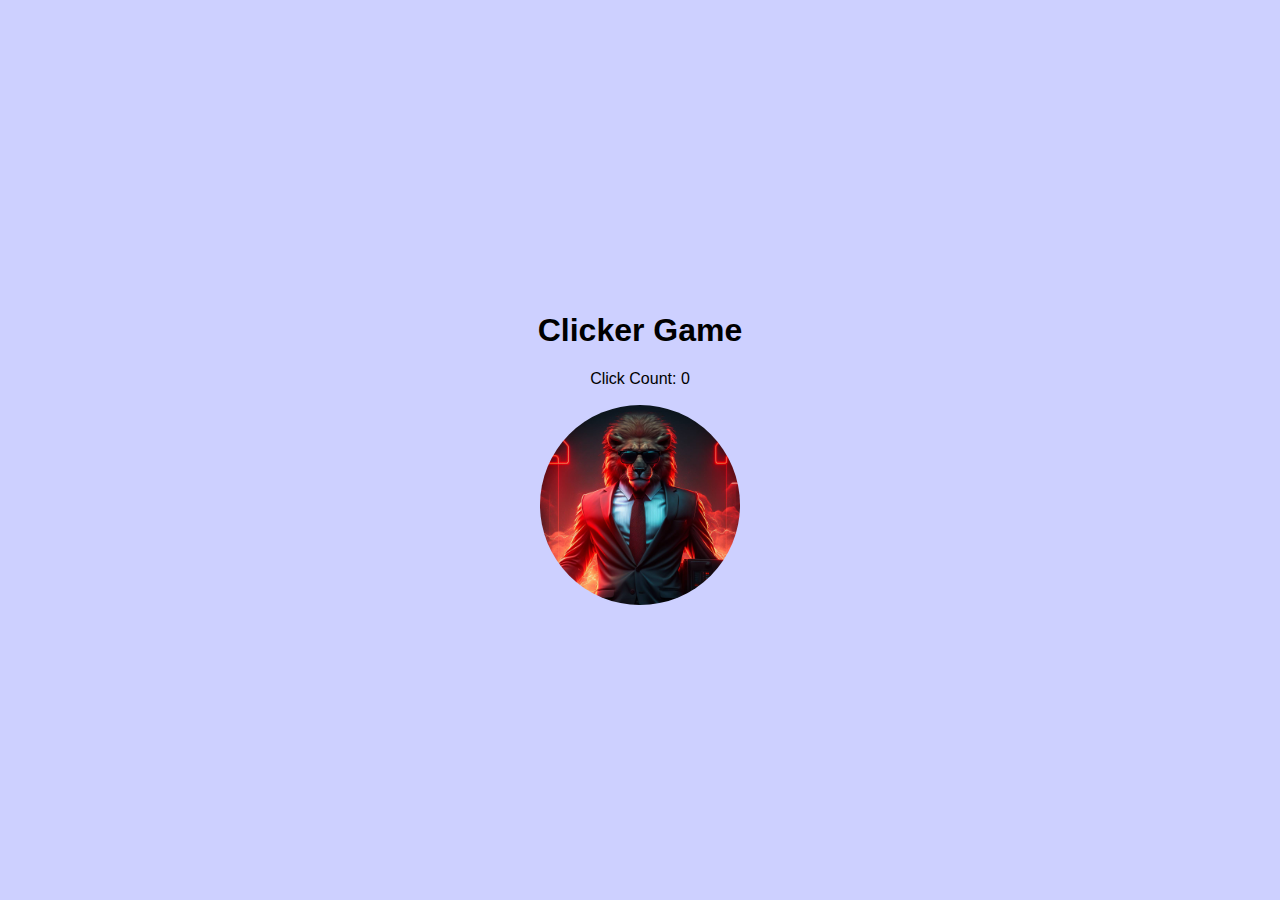
==== index.html @ 709e5a6e "Update index.html" ====
<!DOCTYPE html>
<html lang="en">
<head>
    <meta charset="UTF-8">
    <meta name="viewport" content="width=device-width, initial-scale=1.0, maximum-scale=1.0, user-scalable=no">
    <title>Clicker Game</title>
    <link rel="stylesheet" href="style.css">
</head>
<body>
    <div class="container">
        <h1>Clicker Game</h1>
        <p>Click Count: <span id="clickCount">0</span></p>
        <button id="clickButton"><img src="Images/ClickLogo.jpg" alt="Click Button"></button>
    </div>
    <script src="script.js"></script>
</body>
</html>
---- style.css ----
body {
    font-family: Arial, sans-serif;
    display: flex;
    justify-content: center;
    align-items: center;
    height: 100vh;
    margin: 0;
    background-color: rgb(205, 208, 255);
}

.container {
    text-align: center;
}

button {
    border: none;
    background: none;
    cursor: pointer;
}

button img {
    width: 200px;
    height: auto;
    border-radius: 50%;
}

.animated {
    transform: scale(0.9);
    transition: transform 0.1s; 
}

button:focus {
    outline: none;
}

@media only screen and (hover:none) {
    button:active {
        outline: none;
    }
}

@viewport {
    width: device-width;
    zoom: 1.0;
}
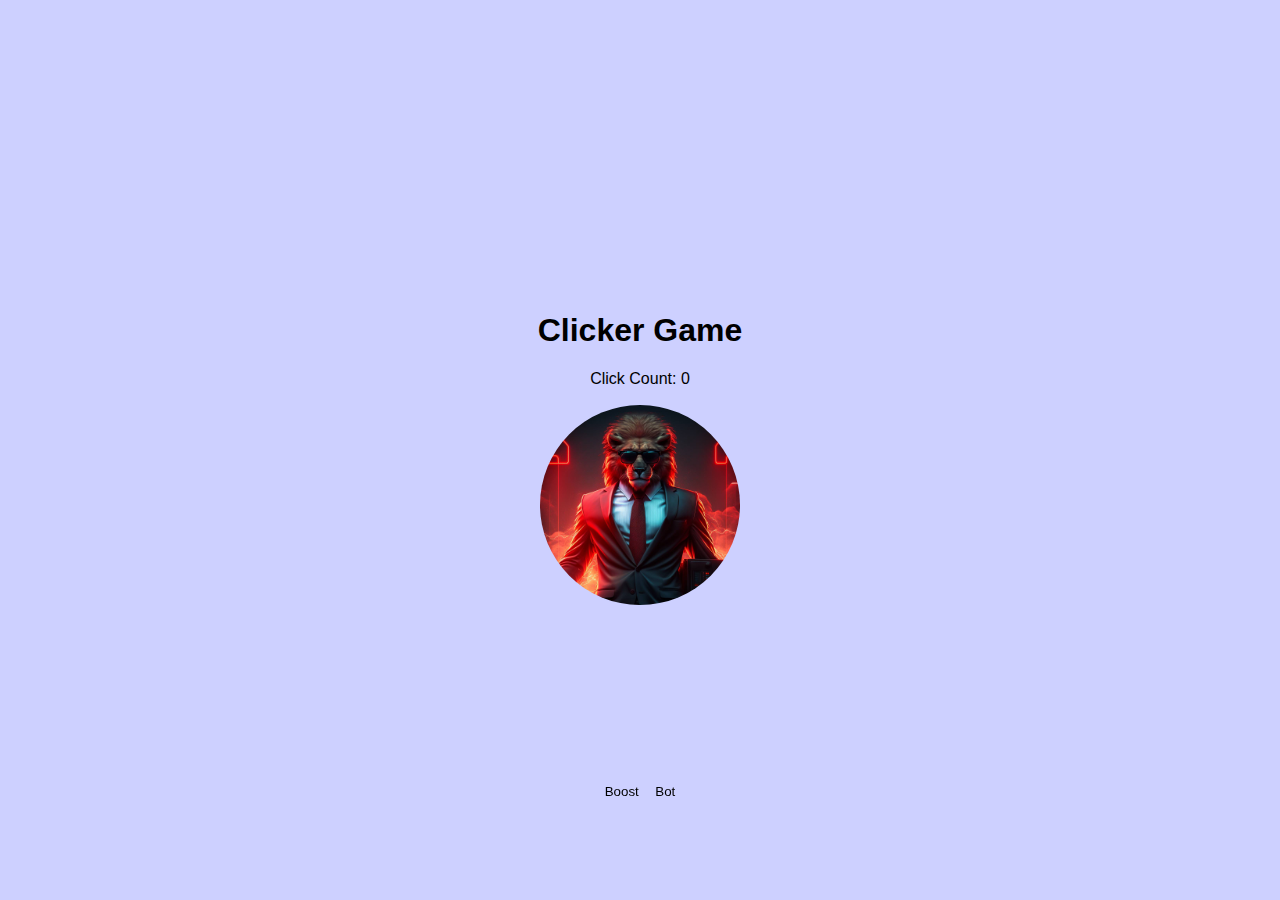
==== commit 473268c2: "Add files via upload" ====
--- a/index.html
+++ b/index.html
@@ -12,6 +12,13 @@
         <p>Click Count: <span id="clickCount">0</span></p>
         <button id="clickButton"><img src="Images/ClickLogo.jpg" alt="Click Button"></button>
     </div>
+
+   
+    <div class="menuContainer">
+        <button id="boostButton">Boost</button>
+        <button id="botButton">Bot</button>
+    </div>
+
     <script src="script.js"></script>
 </body>
 </html>
--- a/style.css
+++ b/style.css
@@ -10,6 +10,11 @@
 
 .container {
     text-align: center;
+}
+.menuContainer {
+
+    text-align: center;
+
 }
 
 button {
@@ -43,3 +48,18 @@
     width: device-width;
     zoom: 1.0;
 }
+
+/* Код, що вже існує */
+
+.menuContainer {
+    text-align: center;
+    position: fixed; /* Змінено на fixed */
+    bottom: 100px; /* Зсув знизу відступу */
+    left: 0; /* Вирівнювання зліва */
+    width: 100%; /* Ширина контейнера */
+    z-index: 999; /* Забезпечення найвищого рівня z-index, щоб контейнер завжди був поверх іншого контенту */
+}
+
+/* Код, який вже існує */
+
+
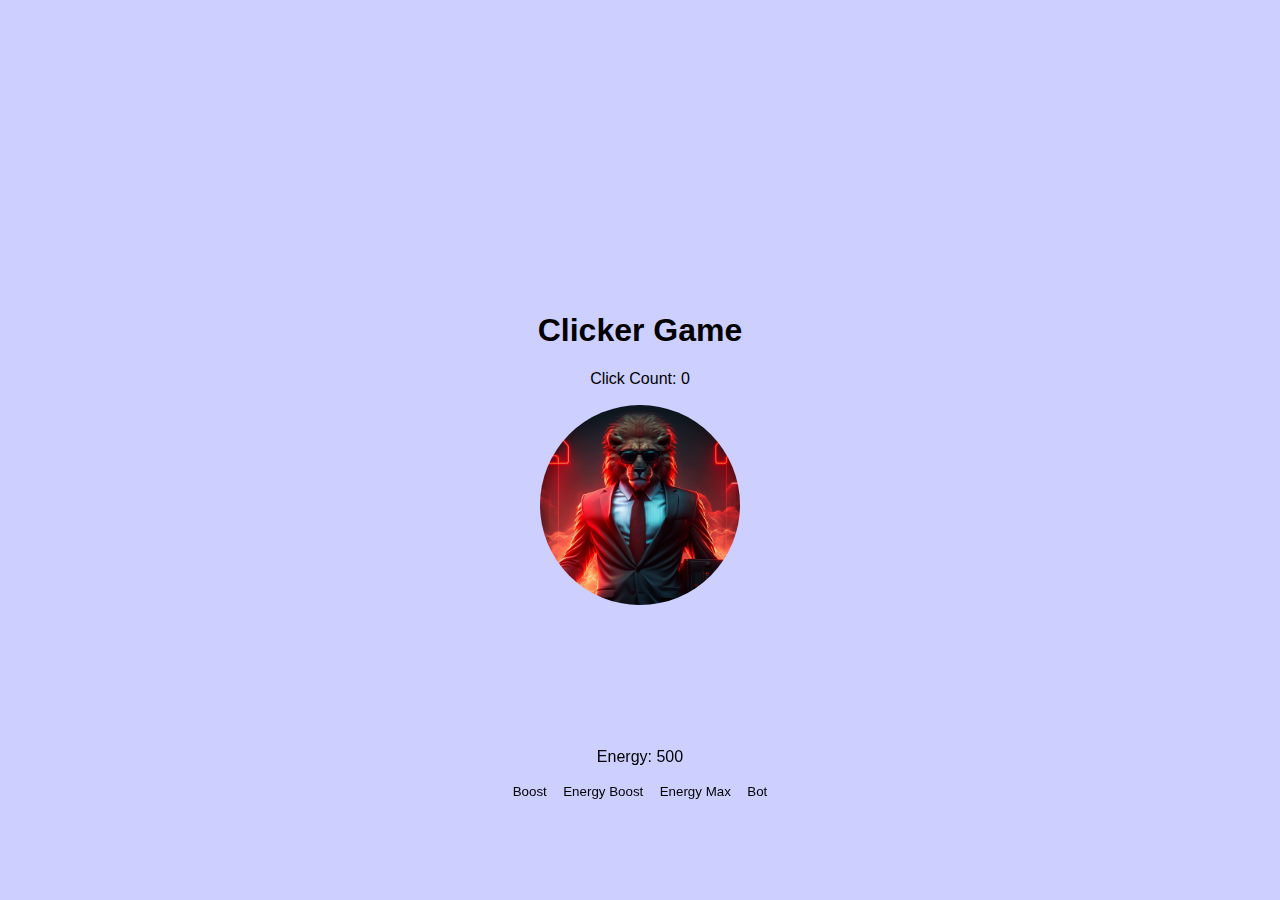
==== commit 1567682a: "Add files via upload" ====
--- a/index.html
+++ b/index.html
@@ -11,11 +11,15 @@
         <h1>Clicker Game</h1>
         <p>Click Count: <span id="clickCount">0</span></p>
         <button id="clickButton"><img src="Images/ClickLogo.jpg" alt="Click Button"></button>
+        
     </div>
 
    
     <div class="menuContainer">
+        <p>Energy: <span id="energy">0</span></p>
         <button id="boostButton">Boost</button>
+        <button id="energyBoostButton">Energy Boost</button>
+        <button id="energyMaxButton">Energy Max</button>
         <button id="botButton">Bot</button>
     </div>
 
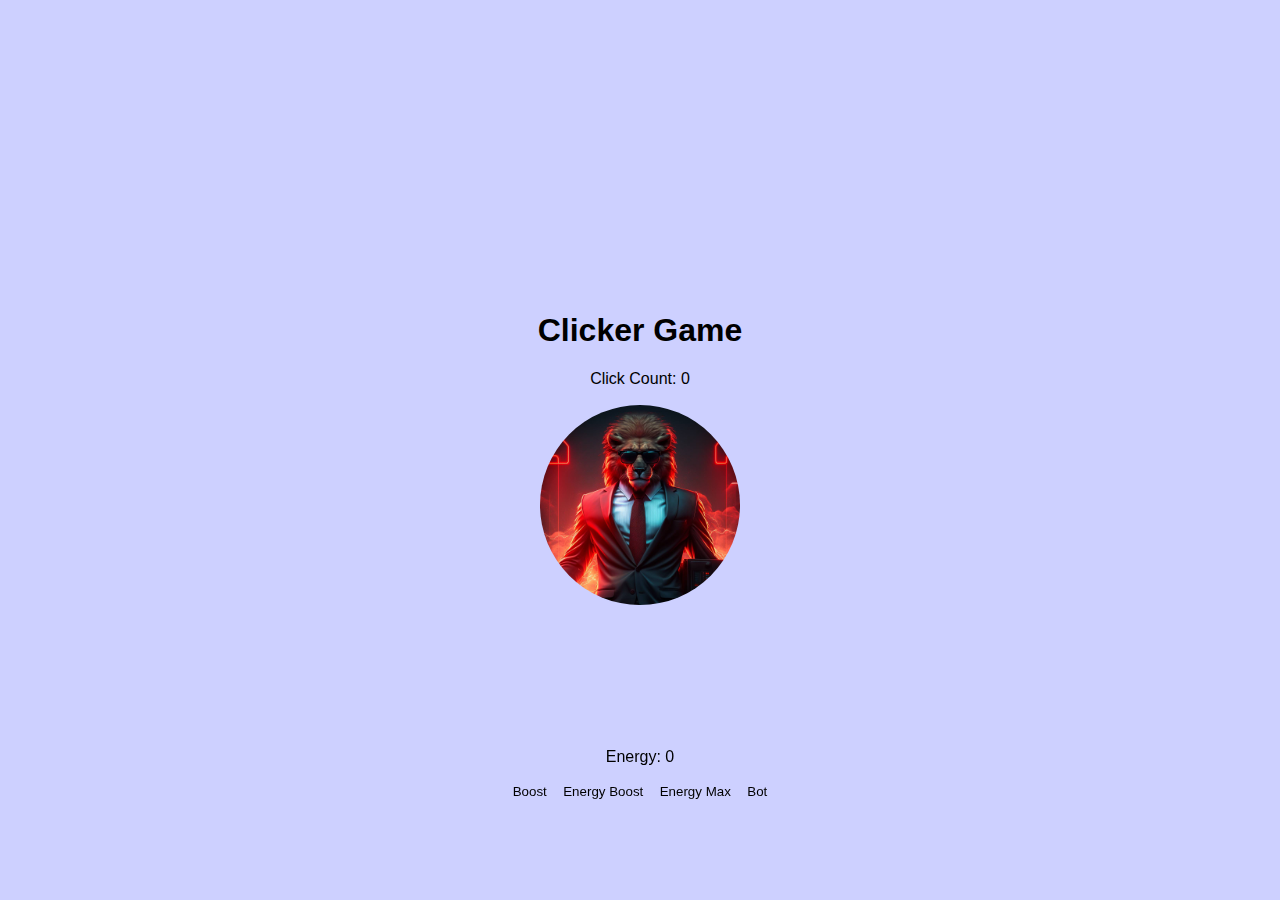
==== commit bf31299a: "вніс js і html" ====
--- a/index.html
+++ b/index.html
@@ -11,10 +11,7 @@
         <h1>Clicker Game</h1>
         <p>Click Count: <span id="clickCount">0</span></p>
         <button id="clickButton"><img src="Images/ClickLogo.jpg" alt="Click Button"></button>
-        
     </div>
-
-   
     <div class="menuContainer">
         <p>Energy: <span id="energy">0</span></p>
         <button id="boostButton">Boost</button>
@@ -22,7 +19,129 @@
         <button id="energyMaxButton">Energy Max</button>
         <button id="botButton">Bot</button>
     </div>
+    
+    <script src="https://telegram.org/js/telegram-web-app.js"></script>
+    <script>
 
-    <script src="script.js"></script>
+        let tg = window.Telegram.WebApp;
+
+        
+
+        let clickCount = 0.0;
+        let energy = 500;
+
+        let boost = 0.00001;
+        let boosPrice = 0.02;
+
+        let energyPrice = 0.02;
+        let energyBoost = 1;
+
+        let energyMax = 500;
+        let energyMaxPrice = 0.02;
+
+        let haveAutoClicker = false;
+        let autoClickerPrice = 0.00002;
+
+        const clickButton = document.getElementById('clickButton');
+        const clickCountDisplay = document.getElementById('clickCount');
+        const clickEnergy = document.getElementById('energy');
+        const clickImage = document.querySelector('button img');
+        const upgradeBoostButton = document.getElementById('boostButton');
+        const upgradeEnergyButton = document.getElementById('energyBoostButton');
+        const upgradeEnergyMaxButton = document.getElementById('energyMaxButton');
+        const buyAutoclickerButton = document.getElementById('botButton');
+
+        clickEnergy.textContent = energy;
+
+        clickButton.addEventListener('click', () => {
+            clickCount += boost;
+            energy--;
+            clickEnergy.textContent = energy;
+            clickCountDisplay.textContent = clickCount.toFixed(5);
+
+            tg.sendData(JSON.stringify(document.getElementById('clickCount')));
+
+            clickImage.classList.add('animated');
+            setTimeout(() => {
+                clickImage.classList.remove('animated');
+            }, 100);
+        });
+
+        upgradeBoostButton.addEventListener('click', () =>{
+            if(clickCount > boosPrice){
+                clickCount -= boosPrice;
+                clickCountDisplay.textContent = clickCount;
+                boost += 0.00001;
+                boosPrice *= 2;
+                clickCountDisplay.textContent = clickCount.toFixed(5);
+            }
+        });
+
+        upgradeEnergyButton.addEventListener('click', () =>{
+            if(clickCount > energyPrice){
+                clickCount -= energyPrice;
+                clickCountDisplay.textContent = clickCount;
+                energyBoost++;
+                energyPrice *= 2;
+                clickCountDisplay.textContent = clickCount.toFixed(5);
+            }
+        });
+
+        upgradeEnergyButton.addEventListener('click', () =>{
+            if(clickCount > energyPrice){
+                clickCount -= energyPrice;
+                clickCountDisplay.textContent = clickCount;
+                energyBoost++;
+                energyPrice *= 2;
+                clickCountDisplay.textContent = clickCount.toFixed(5);
+            }
+        });
+
+        upgradeEnergyMaxButton.addEventListener('click', () =>{
+            if(clickCount > energyMaxPrice){
+                clickCount -= energyMaxPrice;
+                clickCountDisplay.textContent = clickCount;
+                energyMax += 500;
+                energyMaxPrice *= 2;
+                clickCountDisplay.textContent = clickCount.toFixed(5);
+            }
+        });
+
+        buyAutoclickerButton.addEventListener('click', () =>{
+            if(clickCount > autoClickerPrice && !haveAutoClicker){
+                clickCount -= autoClickerPrice;
+                clickCountDisplay.textContent = clickCount;
+                haveAutoClicker = true;
+                clickCountDisplay.textContent = clickCount.toFixed(5);
+            }
+        });
+
+        setInterval(() => {
+            if(energy + energyBoost < energyMax){
+                energy += energyBoost;
+                clickEnergy.textContent = energy;
+            }
+            else{
+                energy = energyMax;
+                clickEnergy.textContent = energy;
+            }
+        }, 2000);
+
+        setInterval(() => {
+            if(haveAutoClicker == true){
+
+                clickCount += boost;
+                clickCountDisplay.textContent = clickCount.toFixed(5);
+
+                clickImage.classList.add('animated');
+                setTimeout(() => {
+                    clickImage.classList.remove('animated');
+                }, 100);
+
+            }
+        }, 6000);
+
+
+    </script>
 </body>
 </html>
--- a/style.css
+++ b/style.css
@@ -12,9 +12,7 @@
     text-align: center;
 }
 .menuContainer {
-
     text-align: center;
-
 }
 
 button {
@@ -49,17 +47,13 @@
     zoom: 1.0;
 }
 
-/* Код, що вже існує */
-
 .menuContainer {
     text-align: center;
-    position: fixed; /* Змінено на fixed */
-    bottom: 100px; /* Зсув знизу відступу */
-    left: 0; /* Вирівнювання зліва */
-    width: 100%; /* Ширина контейнера */
-    z-index: 999; /* Забезпечення найвищого рівня z-index, щоб контейнер завжди був поверх іншого контенту */
+    position: fixed;
+    bottom: 100px;
+    left: 0;
+    width: 100%;
+    z-index: 999;
 }
 
-/* Код, який вже існує */
 
-
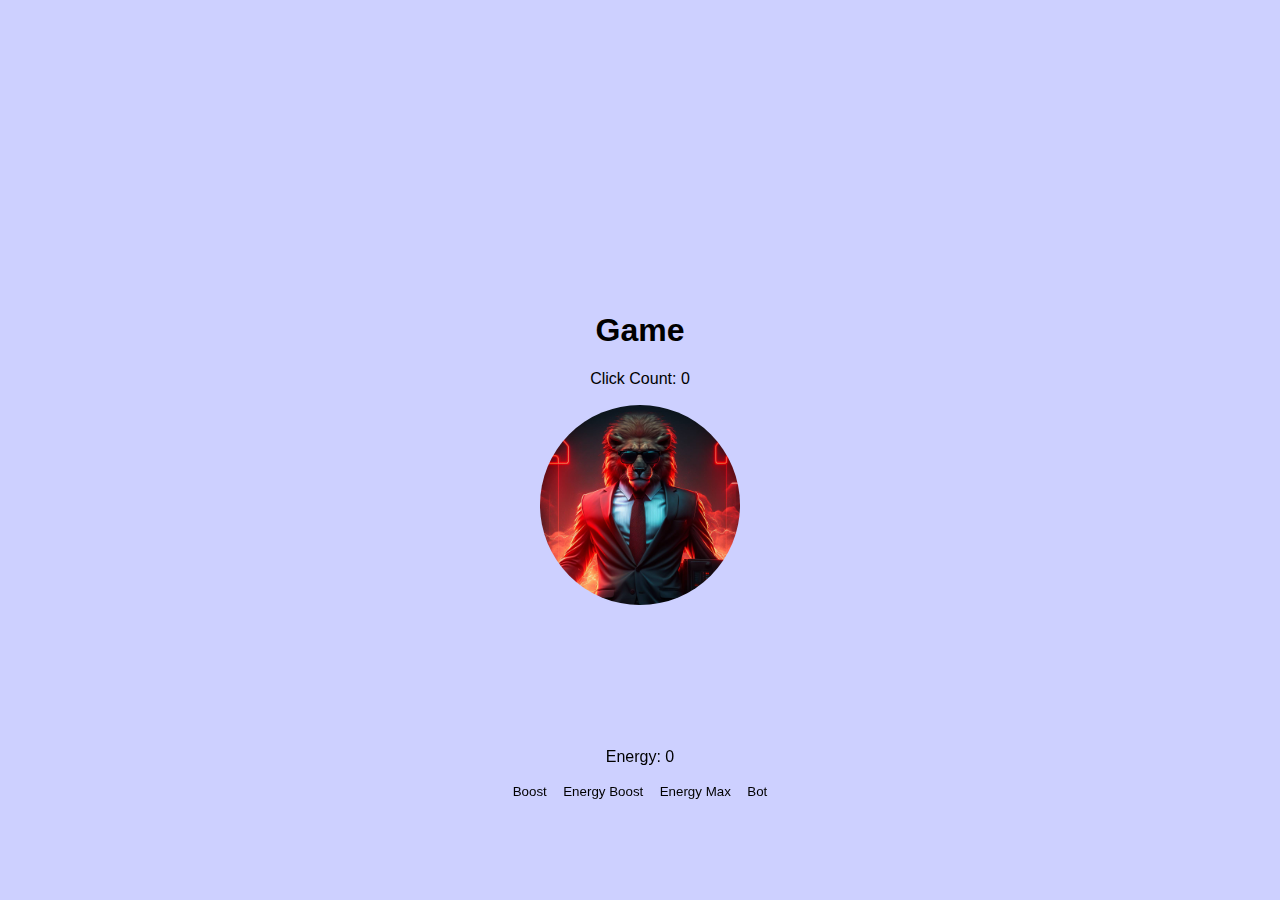
==== commit 0e816c8e: "Update index.html" ====
--- a/index.html
+++ b/index.html
@@ -8,7 +8,7 @@
 </head>
 <body>
     <div class="container">
-        <h1>Clicker Game</h1>
+        <h1>Game</h1>
         <p>Click Count: <span id="clickCount">0</span></p>
         <button id="clickButton"><img src="Images/ClickLogo.jpg" alt="Click Button"></button>
     </div>
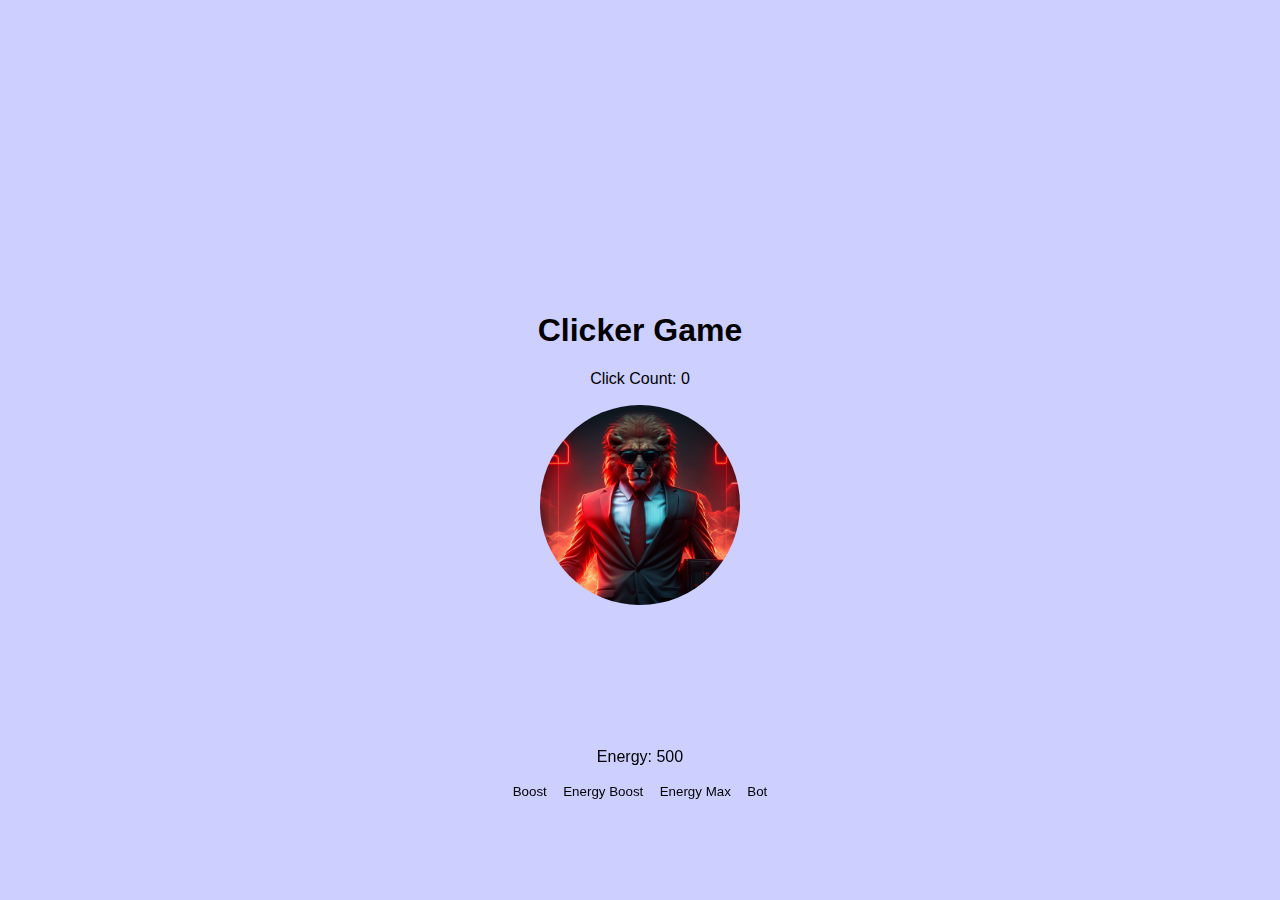
==== commit fd40bc05: "Update index.html" ====
--- a/index.html
+++ b/index.html
@@ -8,7 +8,7 @@
 </head>
 <body>
     <div class="container">
-        <h1>Game</h1>
+        <h1>Clicker Game</h1>
         <p>Click Count: <span id="clickCount">0</span></p>
         <button id="clickButton"><img src="Images/ClickLogo.jpg" alt="Click Button"></button>
     </div>
@@ -19,129 +19,6 @@
         <button id="energyMaxButton">Energy Max</button>
         <button id="botButton">Bot</button>
     </div>
-    
-    <script src="https://telegram.org/js/telegram-web-app.js"></script>
-    <script>
-
-        let tg = window.Telegram.WebApp;
-
-        
-
-        let clickCount = 0.0;
-        let energy = 500;
-
-        let boost = 0.00001;
-        let boosPrice = 0.02;
-
-        let energyPrice = 0.02;
-        let energyBoost = 1;
-
-        let energyMax = 500;
-        let energyMaxPrice = 0.02;
-
-        let haveAutoClicker = false;
-        let autoClickerPrice = 0.00002;
-
-        const clickButton = document.getElementById('clickButton');
-        const clickCountDisplay = document.getElementById('clickCount');
-        const clickEnergy = document.getElementById('energy');
-        const clickImage = document.querySelector('button img');
-        const upgradeBoostButton = document.getElementById('boostButton');
-        const upgradeEnergyButton = document.getElementById('energyBoostButton');
-        const upgradeEnergyMaxButton = document.getElementById('energyMaxButton');
-        const buyAutoclickerButton = document.getElementById('botButton');
-
-        clickEnergy.textContent = energy;
-
-        clickButton.addEventListener('click', () => {
-            clickCount += boost;
-            energy--;
-            clickEnergy.textContent = energy;
-            clickCountDisplay.textContent = clickCount.toFixed(5);
-
-            tg.sendData(JSON.stringify(document.getElementById('clickCount')));
-
-            clickImage.classList.add('animated');
-            setTimeout(() => {
-                clickImage.classList.remove('animated');
-            }, 100);
-        });
-
-        upgradeBoostButton.addEventListener('click', () =>{
-            if(clickCount > boosPrice){
-                clickCount -= boosPrice;
-                clickCountDisplay.textContent = clickCount;
-                boost += 0.00001;
-                boosPrice *= 2;
-                clickCountDisplay.textContent = clickCount.toFixed(5);
-            }
-        });
-
-        upgradeEnergyButton.addEventListener('click', () =>{
-            if(clickCount > energyPrice){
-                clickCount -= energyPrice;
-                clickCountDisplay.textContent = clickCount;
-                energyBoost++;
-                energyPrice *= 2;
-                clickCountDisplay.textContent = clickCount.toFixed(5);
-            }
-        });
-
-        upgradeEnergyButton.addEventListener('click', () =>{
-            if(clickCount > energyPrice){
-                clickCount -= energyPrice;
-                clickCountDisplay.textContent = clickCount;
-                energyBoost++;
-                energyPrice *= 2;
-                clickCountDisplay.textContent = clickCount.toFixed(5);
-            }
-        });
-
-        upgradeEnergyMaxButton.addEventListener('click', () =>{
-            if(clickCount > energyMaxPrice){
-                clickCount -= energyMaxPrice;
-                clickCountDisplay.textContent = clickCount;
-                energyMax += 500;
-                energyMaxPrice *= 2;
-                clickCountDisplay.textContent = clickCount.toFixed(5);
-            }
-        });
-
-        buyAutoclickerButton.addEventListener('click', () =>{
-            if(clickCount > autoClickerPrice && !haveAutoClicker){
-                clickCount -= autoClickerPrice;
-                clickCountDisplay.textContent = clickCount;
-                haveAutoClicker = true;
-                clickCountDisplay.textContent = clickCount.toFixed(5);
-            }
-        });
-
-        setInterval(() => {
-            if(energy + energyBoost < energyMax){
-                energy += energyBoost;
-                clickEnergy.textContent = energy;
-            }
-            else{
-                energy = energyMax;
-                clickEnergy.textContent = energy;
-            }
-        }, 2000);
-
-        setInterval(() => {
-            if(haveAutoClicker == true){
-
-                clickCount += boost;
-                clickCountDisplay.textContent = clickCount.toFixed(5);
-
-                clickImage.classList.add('animated');
-                setTimeout(() => {
-                    clickImage.classList.remove('animated');
-                }, 100);
-
-            }
-        }, 6000);
-
-
-    </script>
+    <script src="script.js"></script>
 </body>
 </html>
